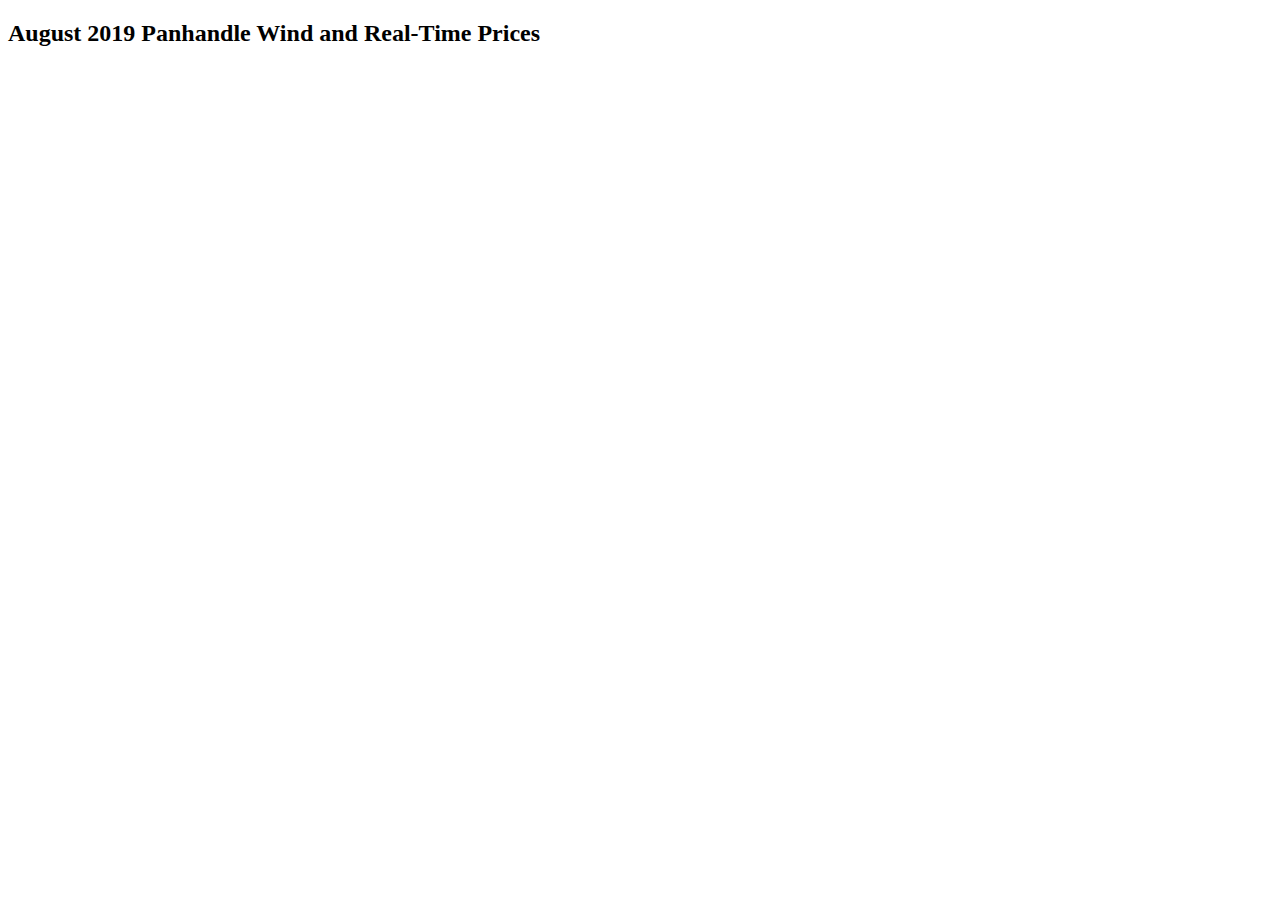
==== Analytics/linechart.html @ 43fd6437 "adding files" ====
<!DOCTYPE html>
<meta charset="utf-8">
<style> /* set the CSS */

.line {
  fill: none;
  stroke: steelblue;
  stroke-width: 2px;
}

.axisSteelBlue text{
  fill: steelblue;
}

.axisRed text{
  fill: red;
}
  
.axisPurple text {
  fill: purple;
}

</style>
<body>
  <!-- <button onclick="goBack()">Go Back</button>

<script>
function goBack() {
  window.history.back();
} -->
</script>

    <div id="linechart">
		<div class="row">
			<div class="col-md-12">
				<h2>August 2019 Panhandle Wind and Real-Time Prices</h2>
			</div>
		</div>

<!-- load the d3.js library -->    	
<script src="https://d3js.org/d3.v4.min.js"></script>
<script>

// set the dimensions and margins of the graph
var margin = {top: 20, right: 40, bottom: 30, left: 50},
    width = 960 - margin.left - margin.right,
    height = 500 - margin.top - margin.bottom;

// parse the date / time
var parseTime = d3.timeParse("%d-%b-%y");

// set the ranges
var x = d3.scaleTime().range([0, width]);
var y0 = d3.scaleSqrt().range([height, 0]);
var y1 = d3.scaleLinear().range([height, 0]);
var y2 = d3.scaleLinear().range([height, 0]);

// define the 1st line
var valueline = d3.line()
    .x(function(d) { return x(d.date); })
    .y(function(d) { return y0(d.PanRT); });

// define the 2nd line
var valueline2 = d3.line()
    .x(function(d) { return x(d.date); })
    .y(function(d) { return y1(d.PanWind); });
  
var valueline3 = d3.line()
    .x(function(d) { return x(d.date); })
    .y(function(d) { return y2(Math.log(d.PanWind)); });

// append the svg obgect to the body of the page
// appends a 'group' element to 'svg'
// moves the 'group' element to the top left margin
var svg = d3.select("body").append("svg")
    .attr("width", width + margin.left + margin.right)
    .attr("height", height + margin.top + margin.bottom)
  .append("g")
    .attr("transform",
          "translate(" + margin.left + "," + margin.top + ")");

// Get the data
d3.csv("data4.csv", function(error, data) {
  if (error) throw error;

  // format the data
  data.forEach(function(d) {
      d.date = parseTime(d.date);
      d.PanRT = +d.PanRT;
      d.PanWind = +d.PanWind;
  });

  // Scale the range of the data
  x.domain(d3.extent(data, function(d) { return d.date; }));
  y0.domain([0, d3.max(data, function(d) {return Math.max(d.PanRT);})]);
  y1.domain([0, d3.max(data, function(d) {return Math.max(d.PanWind); })]);
//   y2.domain([0, d3.max(data, function(d) {return Math.max(Math.log(d.PanWind)); })]);

  // Add the valueline path.
  svg.append("path")
      .data([data])
      .attr("class", "line")
      .attr("d", valueline);

  // Add the valueline2 path.
  svg.append("path")
      .data([data])
      .attr("class", "line")
      .style("stroke", "red")
      .attr("d", valueline2);
  
  // Add the valueline3 path.
  svg.append("path")
      .data([data])
      .attr("class", "line")
      .style("stroke", "purple")
      .attr("d", valueline3);

  // Add the X Axis
  svg.append("g")
      .attr("transform", "translate(0," + height + ")")
      .call(d3.axisBottom(x));

  // Add the Y0 Axis
  svg.append("g")
      .attr("class", "axisSteelBlue")
      .call(d3.axisLeft(y0));

  // Add the Y1 Axis
  svg.append("g")
      .attr("class", "axisRed")
      .attr("transform", "translate( " + width + ", 0 )")
      .call(d3.axisRight(y1));

  // Add the Y2 Axis
//   svg.append("g")
//       .attr("class", "axisPurple")
//       .attr("transform", "translate( " + width + ", 0 )")
//       .call(d3.axisLeft(y2));
    // svg.append("text")
    //     .attr("x", (width / 2))             
    //     .attr("y", 0 - (margin.top / 3))
    //     .attr("text-anchor", "middle")  
    //     .style("font-size", "18px") 
    //     .style("text-decoration", "underline")  
    //     .text("August 2019 Panhandle Wind and Real-Time Prices");

    svg.append("text")      // text label for the x axis
        .attr("x", 0 )
        .attr("y", -5 )
        .style("text-anchor", "middle")
        .style("font-size", "15px") 
        .text("realtime $");     

    svg.append("text")      // text label for the x axis
        .attr("x", 870 )
        .attr("y", -5 )
        .style("text-anchor", "middle")
        .style("font-size", "15px") 
        .text("average wind");    
});

</script>
</body>
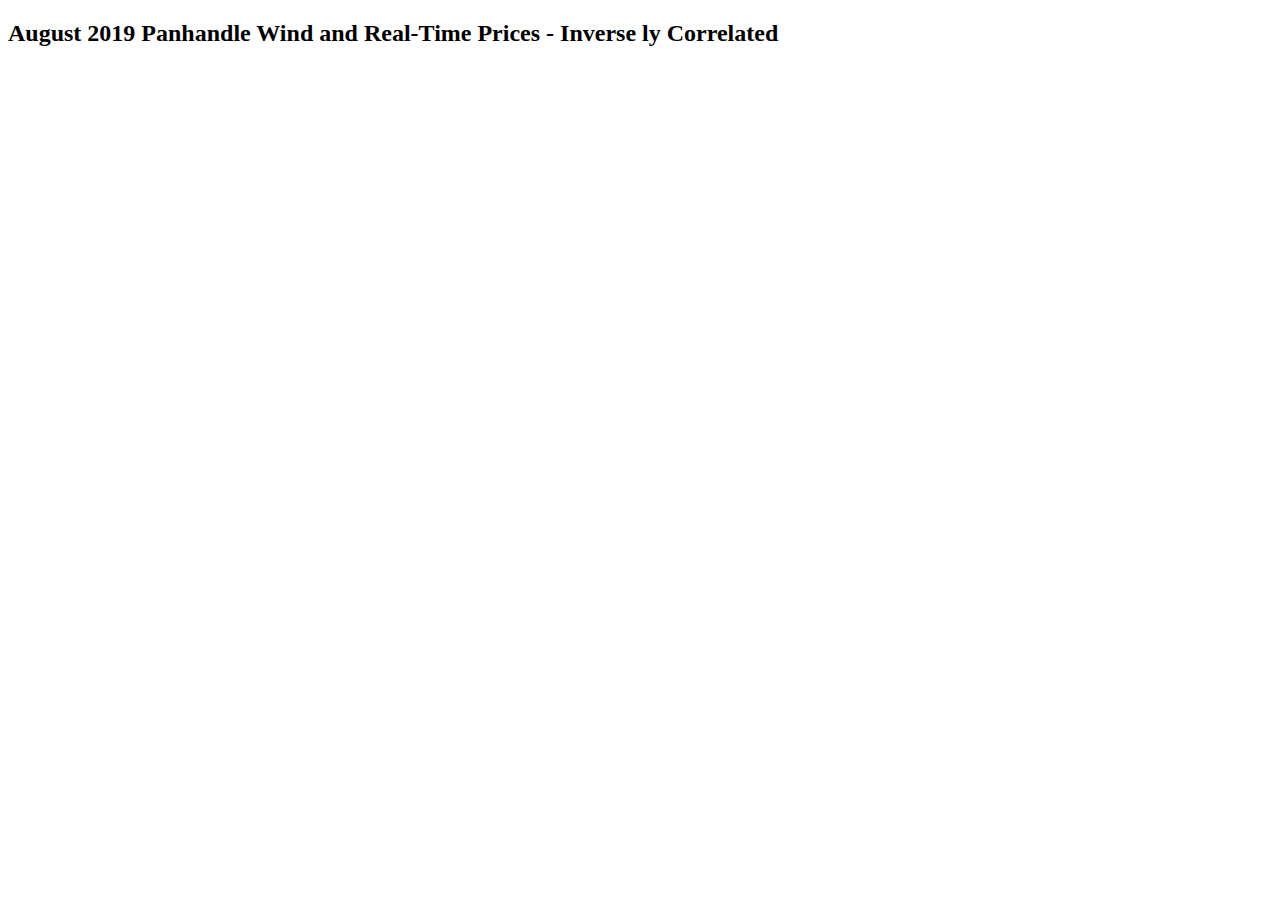
==== commit b3fe63c5: "lightpink" ====
--- a/Analytics/linechart.html
+++ b/Analytics/linechart.html
@@ -21,6 +21,8 @@
 }
 
 </style>
+
+
 <body>
   <!-- <button onclick="goBack()">Go Back</button>
 
@@ -30,10 +32,25 @@
 } -->
 </script>
 
+<!-- Dropdown button -->
+<!-- <br><br><br><br>
+<select>
+  <option value="o1">Option 1</option>
+  <option value="o2">Option 2</option>
+  <option value="o3">Option 3</option>
+  <option value="o4">Whatever</option>
+</select> -->
+<!-- File picker -->
+<!-- <br><br><br><br><br><br><br>
+<input type="file" name="usrname"> -->
+
+<!-- Initialize a select button -->
+<!-- <select id="selectButton"></select> -->
+
     <div id="linechart">
 		<div class="row">
 			<div class="col-md-12">
-				<h2>August 2019 Panhandle Wind and Real-Time Prices</h2>
+				<h2>August 2019 Panhandle Wind and Real-Time Prices - Inverse ly Correlated</h2>
 			</div>
 		</div>
 
@@ -43,8 +60,8 @@
 
 // set the dimensions and margins of the graph
 var margin = {top: 20, right: 40, bottom: 30, left: 50},
-    width = 960 - margin.left - margin.right,
-    height = 500 - margin.top - margin.bottom;
+    width = 1200 - margin.left - margin.right,
+    height = 450 - margin.top - margin.bottom;
 
 // parse the date / time
 var parseTime = d3.timeParse("%d-%b-%y");
@@ -63,7 +80,7 @@
 // define the 2nd line
 var valueline2 = d3.line()
     .x(function(d) { return x(d.date); })
-    .y(function(d) { return y1(d.PanWind); });
+    .y(function(d) { return y1(d.PanWind); });x 
   
 var valueline3 = d3.line()
     .x(function(d) { return x(d.date); })
@@ -78,16 +95,30 @@
   .append("g")
     .attr("transform",
           "translate(" + margin.left + "," + margin.top + ")");
+          
 
 // Get the data
 d3.csv("data4.csv", function(error, data) {
   if (error) throw error;
+
+  var allGroup = ["valueA", "valueB", "valueC"]
+
+    // add the options to the button
+    d3.select("#selectButton")
+      .selectAll('myOptions')
+     	.data(allGroup)
+      .enter()
+    	.append('option')
+      .text(function (d) { return d; }) // text showed in the menu
+      .attr("value", function (d) { return d; }) // corresponding value returned by the button
+
 
   // format the data
   data.forEach(function(d) {
       d.date = parseTime(d.date);
       d.PanRT = +d.PanRT;
       d.PanWind = +d.PanWind;
+      d.ErcotWind = +d.ErcotWind;
   });
 
   // Scale the range of the data
@@ -153,11 +184,13 @@
         .text("realtime $");     
 
     svg.append("text")      // text label for the x axis
-        .attr("x", 870 )
+        .attr("x", 1095 )
         .attr("y", -5 )
         .style("text-anchor", "middle")
         .style("font-size", "15px") 
-        .text("average wind");    
+        .text("average wind gen");    
+
+        
 });
 
 </script>
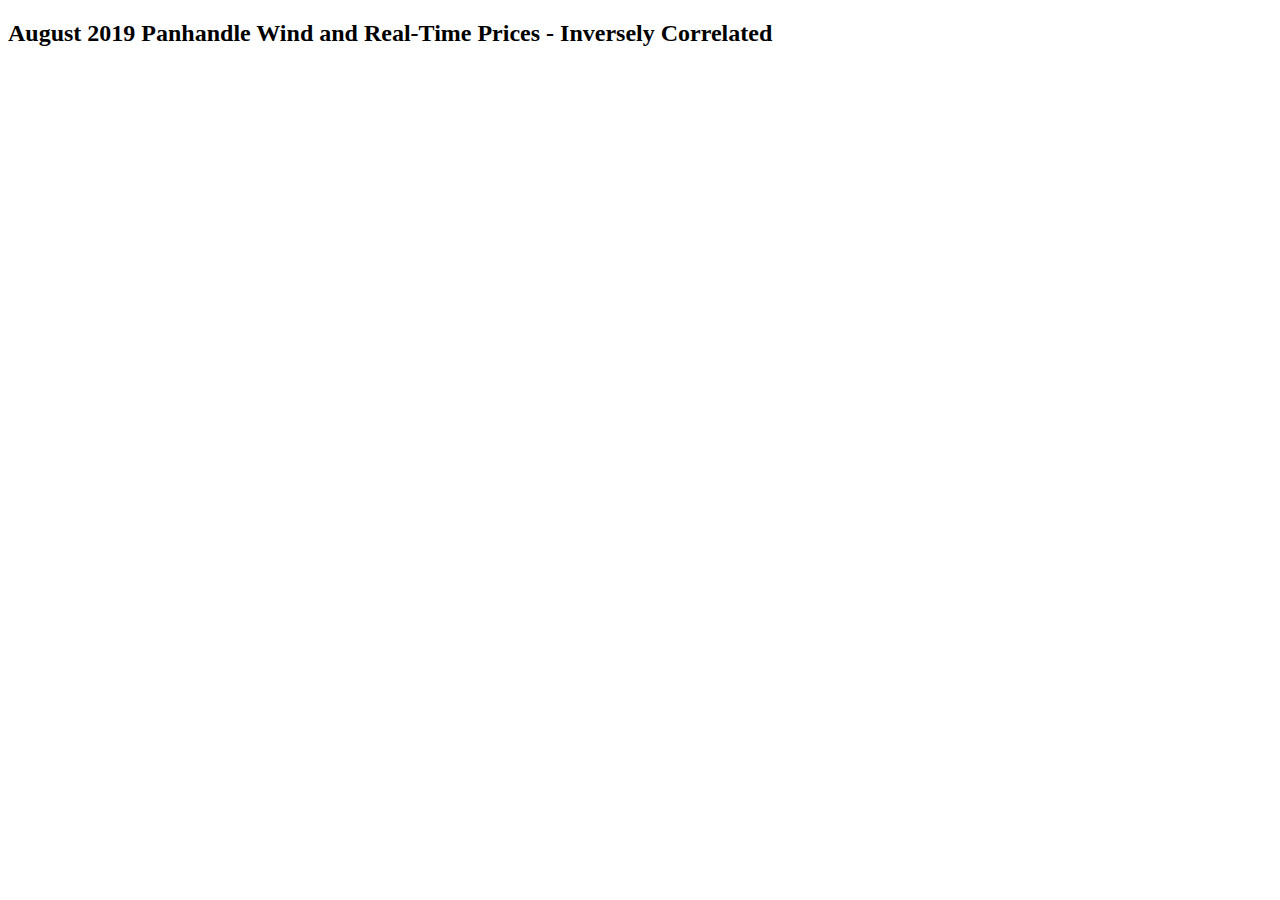
==== commit 32cd98c8: "text" ====
--- a/Analytics/linechart.html
+++ b/Analytics/linechart.html
@@ -50,7 +50,7 @@
     <div id="linechart">
 		<div class="row">
 			<div class="col-md-12">
-				<h2>August 2019 Panhandle Wind and Real-Time Prices - Inverse ly Correlated</h2>
+				<h2>August 2019 Panhandle Wind and Real-Time Prices - Inversely Correlated</h2>
 			</div>
 		</div>
 
